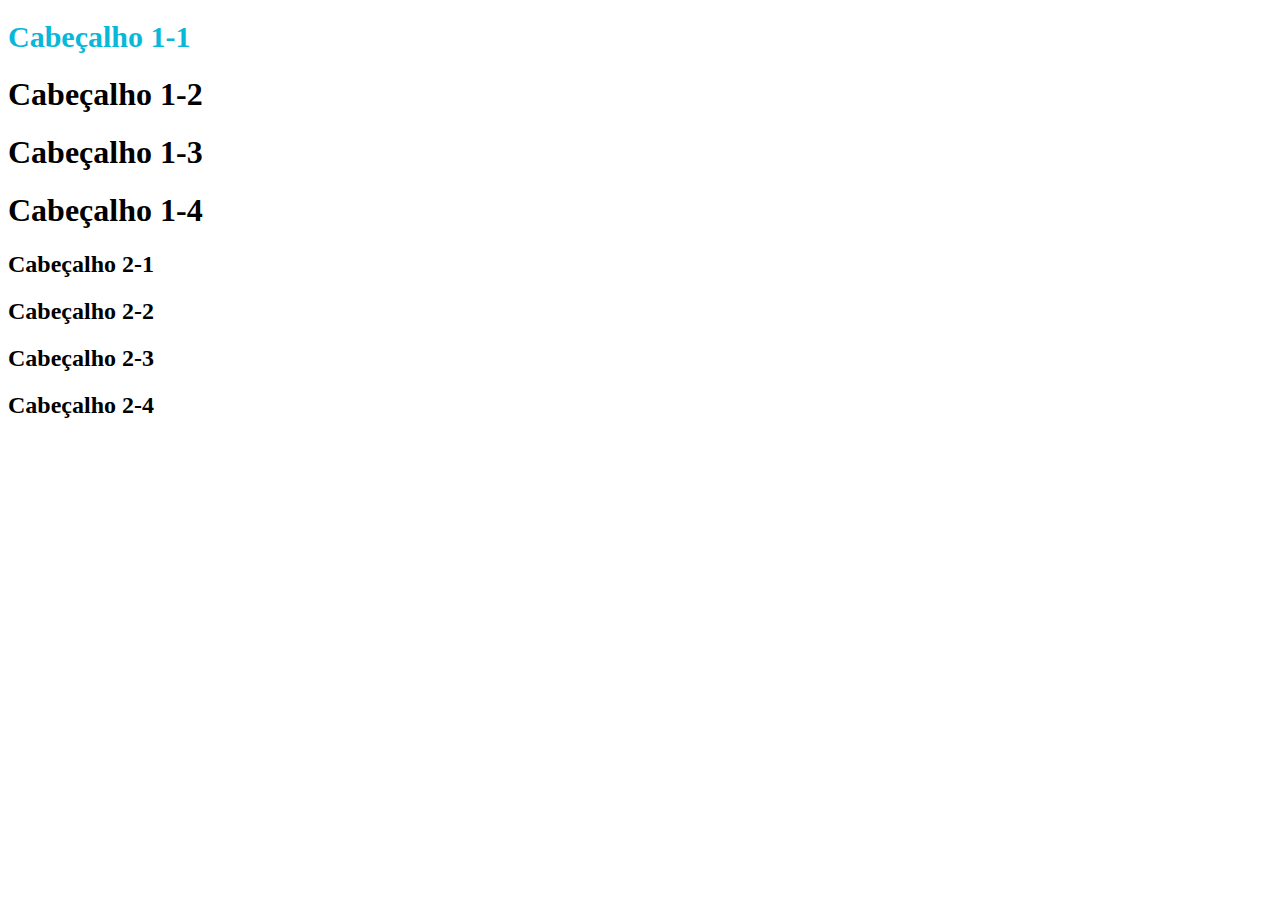
==== Styles.html @ bb6fd8a0 "Criaçao dos Styles" ====
<!DOCTYPE html>
<html>
    <head> 
      <title>Ejemplo de CSS</title>
    </head>
    <body> 
     <h1 style="font-size: 30px; color:#08B8D8;">Cabeçalho 1-1</h1>
     <h1>Cabeçalho 1-2</h1>
     <h1>Cabeçalho 1-3</h1>
     <h1>Cabeçalho 1-4</h1>
     <h2>Cabeçalho 2-1</h2>
     <h2>Cabeçalho 2-2</h2>
     <h2>Cabeçalho 2-3</h2>
     <h2>Cabeçalho 2-4</h2>


    </body>
</html>
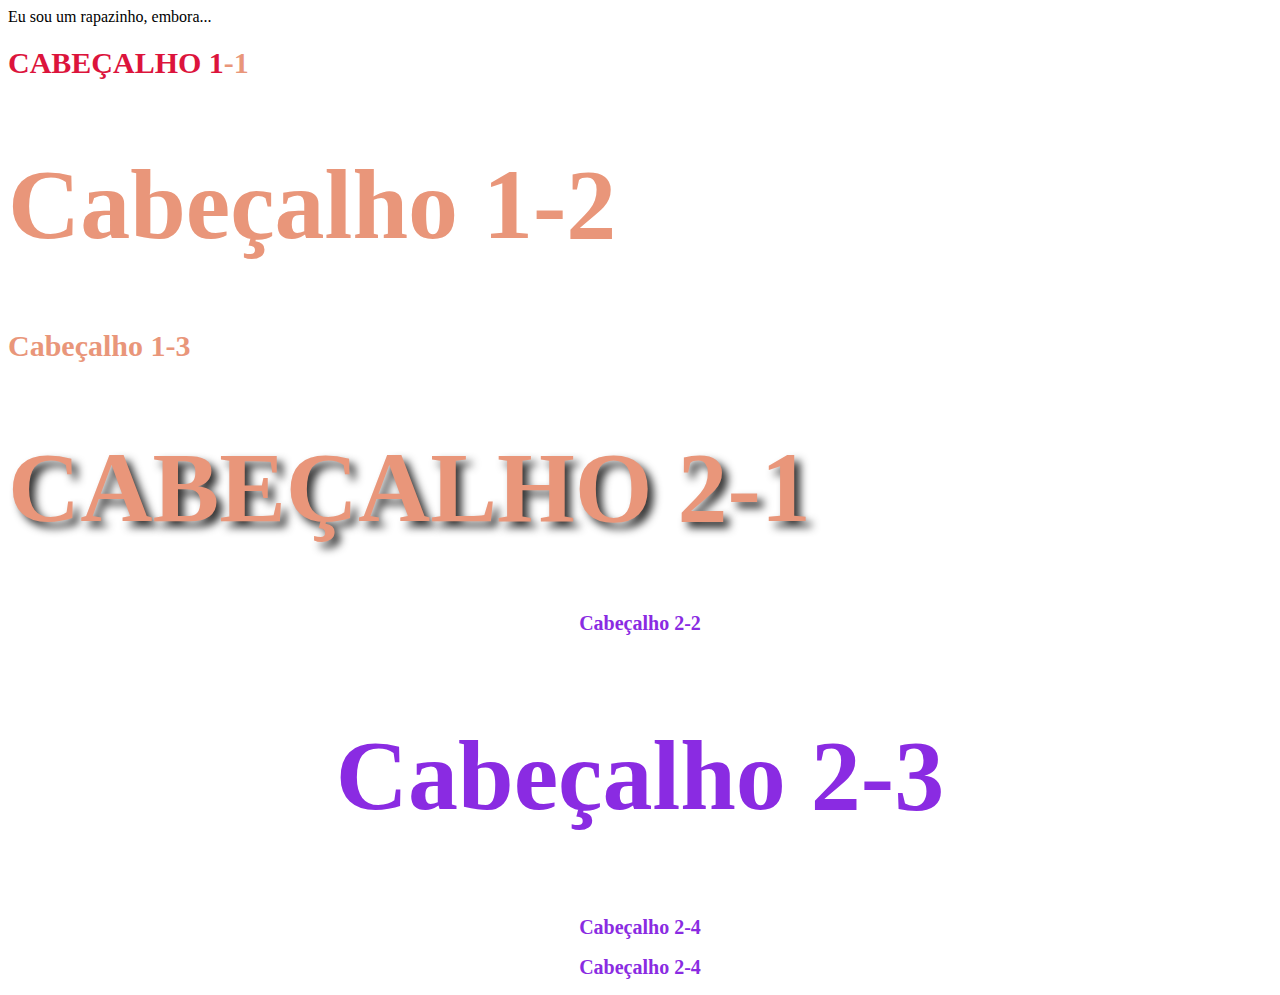
==== commit 7c332751: "Primer CSS" ====
--- a/Styles.html
+++ b/Styles.html
@@ -2,15 +2,17 @@
 <html>
     <head> 
       <title>Ejemplo de CSS</title>
+      <link rel="stylesheet" href="CSS/styles.css" type="text/css">
     </head>
     <body> 
-     <h1 style="font-size: 30px; color:#08B8D8;">Cabeçalho 1-1</h1>
-     <h1>Cabeçalho 1-2</h1>
+      <span>Eu sou um rapazinho, embora...</span>
+     <h1 class="maiuscula"><span>Cabeçalho 1</span>-1</h1>
+     <h1 class="grande">Cabeçalho 1-2</h1>
      <h1>Cabeçalho 1-3</h1>
-     <h1>Cabeçalho 1-4</h1>
-     <h2>Cabeçalho 2-1</h2>
+     <h1 class="grande maiuscula">Cabeçalho 2-1</h2>
      <h2>Cabeçalho 2-2</h2>
-     <h2>Cabeçalho 2-3</h2>
+     <h2 class="grande">Cabeçalho 2-3</h2>
+     <h2>Cabeçalho 2-4</h2>
      <h2>Cabeçalho 2-4</h2>
 
 
--- a/CSS/styles.css
+++ b/CSS/styles.css
@@ -0,0 +1,30 @@
+h1{
+    font-size: 30px;
+    color: darksalmon;
+  }
+
+  h2{
+    font-size: 20px;
+    color: red;
+    text-align: center;
+  }
+
+  h2{
+    color: blueviolet;
+  }
+  
+  .grande{
+    font-size: 100px;
+  }
+
+  .maiuscula{
+    text-transform: uppercase;
+  }
+
+  .grande.maiuscula{
+    text-shadow:6px 6px 8px #333333;
+  }
+
+  h1 span{
+    color: crimson;
+  }